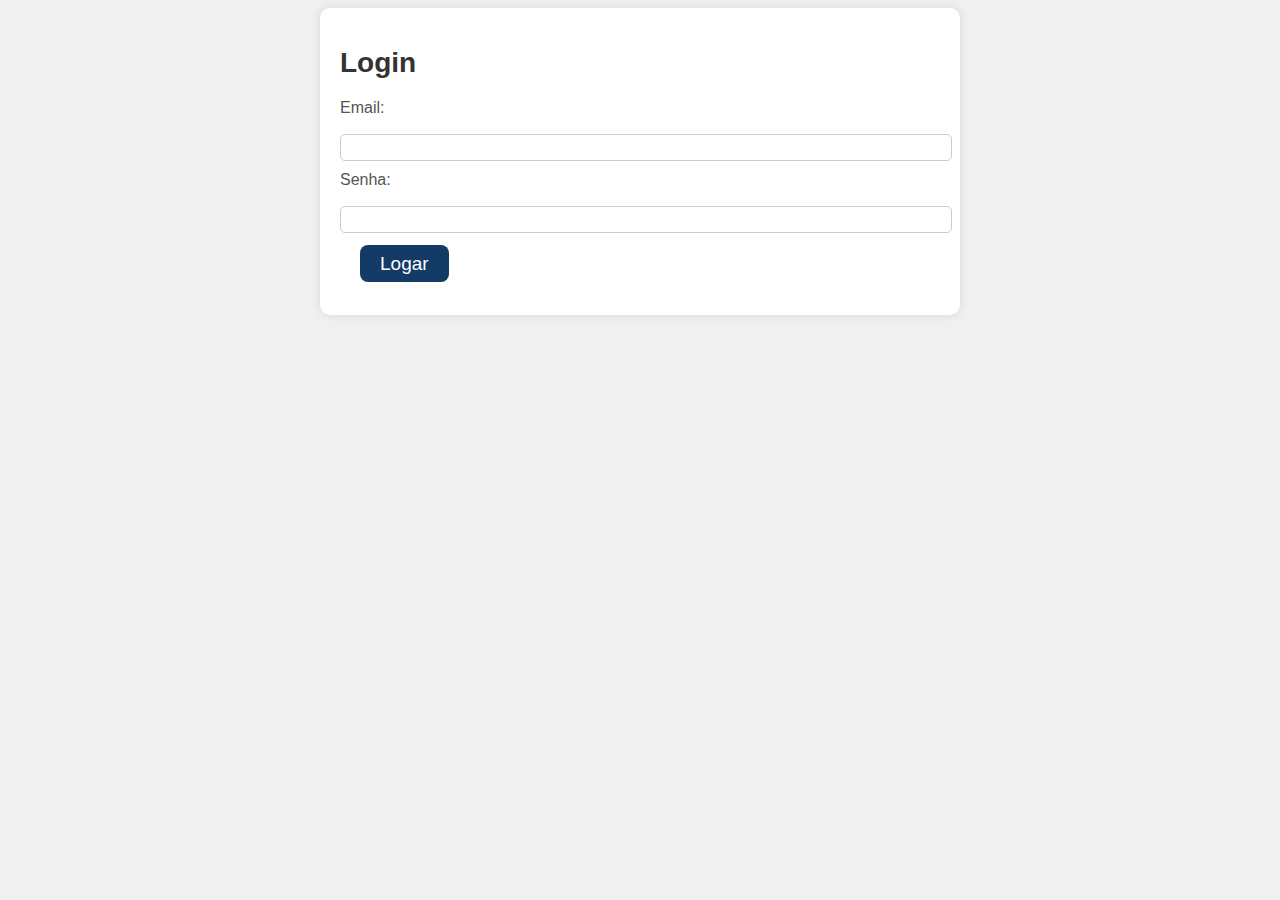
==== login_clients.html @ cf37b6ab "Add files via upload" ====
<!DOCTYPE html>
<html lang="en">
<head>
    <meta charset="UTF-8">
    <meta name="viewport" content="width=device-width, initial-scale=1.0">
    <link rel="stylesheet" href="css/login_clients.css">
    <title>Entrar</title>
</head>
<body>
    <div class="container">
        <h1>Login</h1>
        <form method="post">

            <div>
                <label for="email">Email:</label>
                <input type="email" id="email" name="email">
            </div>

            <div>
                <label for="senha">Senha:</label>
                <input type="password" id="senha" name="senha">
            </div>
            
            <div class="choose-buttons">
                <!-- <button type="perfil_profissional.html">Entrar</button> -->
            <a href="profile_clients.html">Logar</a>
                
            </div>
        </form>
    </div>
</body>
</html>
---- css/login_clients.css ----
body {
    font-family: Arial, sans-serif;
    background-color: #f0f0f0;
}

.container {
    max-width: 600px;
    margin: 0 auto;
    padding: 20px;
    background-color: #fff;
    border-radius: 10px;
    box-shadow: 0 0 10px rgba(0, 0, 0, 0.1);
}

h1 {
    font-size: 28px;
    color: #333;
    margin-bottom: 20px;
}

label {
    display: block;
    font-size: 16px;
    color: #555;
    margin-top: 10px;
}

input {
    width: 100%;
    padding: 5px;
    margin-top: 17px;
    border: 1px solid #ccc;
    border-radius: 5px;
}

.choose-buttons {
    margin: 20px;
}

.choose-buttons a {
    text-decoration: none;
    outline: none;
    padding: 8px 20px;
    background-color: #133b66;
    color: #fff;
    border-radius: 8px;
    font-size: 19px;
}

.choose-buttons a:hover {
    background-color: #0056b3;
}
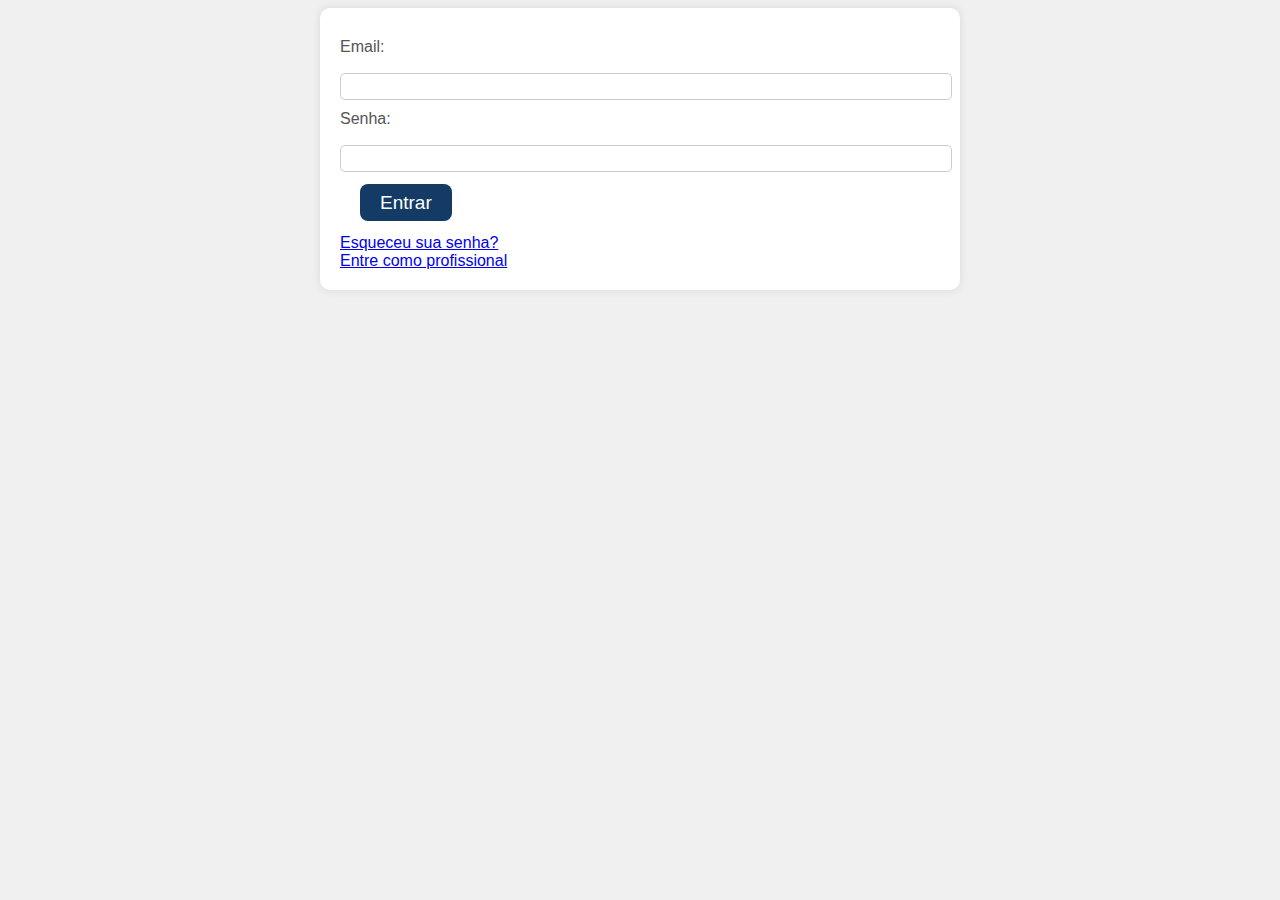
==== commit 0a973145: "alteracoes de login e cadastro" ====
--- a/login_clients.html
+++ b/login_clients.html
@@ -8,7 +8,7 @@
 </head>
 <body>
     <div class="container">
-        <h1>Login</h1>
+        
         <form method="post">
 
             <div>
@@ -22,9 +22,15 @@
             </div>
             
             <div class="choose-buttons">
-                <!-- <button type="perfil_profissional.html">Entrar</button> -->
-            <a href="profile_clients.html">Logar</a>
+            <a href="profile_clients.html">Entrar</a>
                 
+            </div>
+
+            <div class="footer">
+                <a href="esqueceu_senha.html">Esqueceu sua senha?</a>
+            </div>
+            <div class="registre-se">
+                <a href="login_profissional.html">Entre como profissional</a>
             </div>
         </form>
     </div>
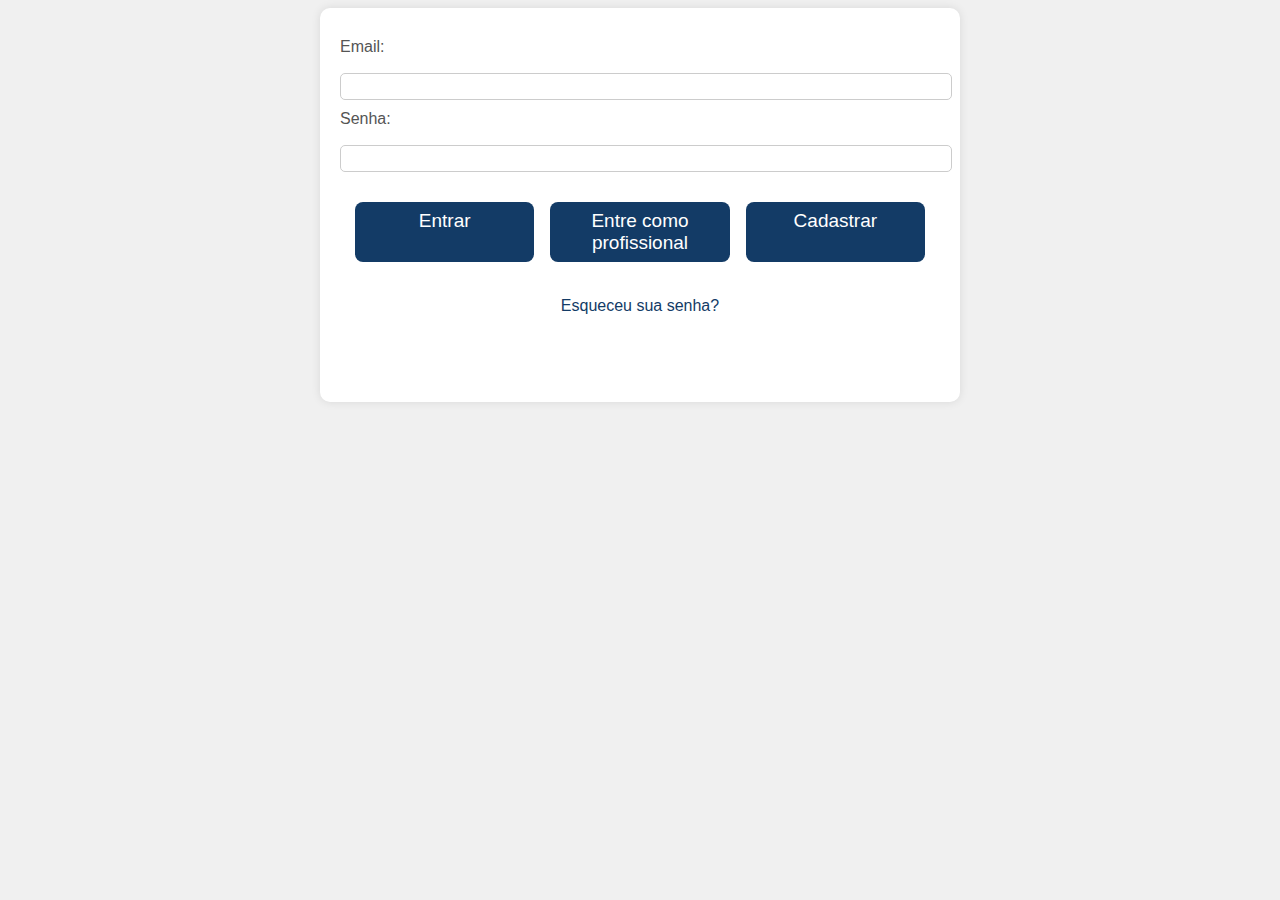
==== commit abde02f7: "alteracoes gui" ====
--- a/login_clients.html
+++ b/login_clients.html
@@ -1,27 +1,29 @@
 <!DOCTYPE html>
 <html lang="en">
+
 <head>
     <meta charset="UTF-8">
     <meta name="viewport" content="width=device-width, initial-scale=1.0">
     <link rel="stylesheet" href="css/login_clients.css">
     <title>Entrar</title>
 </head>
+
 <body>
     <div class="container">
-        
+
         <form method="post">
 
-            <div>
+            <div class="input-wrap">
                 <label for="email">Email:</label>
                 <input type="email" id="email" name="email">
             </div>
 
-            <div>
+            <div class="input-wrap">
                 <label for="senha">Senha:</label>
                 <input type="password" id="senha" name="senha">
             </div>
-            
-            <div class="choose-buttons">
+
+            <!-- <div class="choose-buttons">
             <a href="profile_clients.html">Entrar</a>
                 
             </div>
@@ -31,8 +33,18 @@
             </div>
             <div class="registre-se">
                 <a href="login_profissional.html">Entre como profissional</a>
+            </div> -->
+
+            <div class="buttons-wrap">
+                <a class="btn-login" href="profile_clients.html">Entrar</a>
+                <a class="btn-proffesional" href="login_profissional.html">Entre como profissional</a>
+                <a class="btn-register" href="registration_client.html">Cadastrar</a>
+                <div class="btn-forgot">
+                    <a href="esqueceu_senha.html">Esqueceu sua senha?</a>
+                </div>
             </div>
         </form>
     </div>
 </body>
+
 </html>--- a/css/login_clients.css
+++ b/css/login_clients.css
@@ -10,6 +10,17 @@
     background-color: #fff;
     border-radius: 10px;
     box-shadow: 0 0 10px rgba(0, 0, 0, 0.1);
+}
+
+form {
+    width: 100%;
+    display: flex;
+    flex-direction: column;
+    /* align-items: center; */
+}
+
+.input-wrap {
+    width: 100%;
 }
 
 h1 {
@@ -33,8 +44,9 @@
     border-radius: 5px;
 }
 
-.choose-buttons {
+/* .choose-buttons {
     margin: 20px;
+    text-align: center;
 }
 
 .choose-buttons a {
@@ -49,4 +61,90 @@
 
 .choose-buttons a:hover {
     background-color: #0056b3;
+}
+
+.footer {
+    display: flex;
+    width: 100%;
+    margin-top: 20px;
+    justify-content: space-between;
+    
+} 
+
+.footer a {
+    color: #133b66;
+    text-decoration: none;
+    padding: 5px 10px;
+
+}
+
+.footer a:hover {
+    color: #333;
+}
+
+.registre-se {
+    text-align: center;
+    justify-content: space-between;
+    width: 100%;
+    margin-top: 20px;
+}
+ 
+.registre-se a {
+    color: #133b66;
+    text-decoration: none;
+    padding: 8px 20px;
+    background-color: #133b66;
+    color: #fff;
+    border-radius: 8px;
+}
+
+.registre-se a:hover {
+    background-color: #0056b3;
+} */
+
+.buttons-wrap {
+    display: grid;
+    text-align: center;
+    column-gap: 16px;
+    row-gap: 30px;
+    margin: 30px 15px;
+    grid-template-columns: repeat(3, 1fr);
+    grid-template-rows: 1fr 1fr;
+    grid-template-areas:
+        'login proffesional register'
+        'forgot forgot forgot';
+}
+
+.buttons-wrap>a {
+    text-decoration: none;
+    outline: none;
+    padding: 8px 20px;
+    background-color: #133b66;
+    color: #fff;
+    border-radius: 8px;
+    font-size: 19px;
+}
+
+.btn-login a {
+    grid-area: login;
+}
+
+.btn-proffesional a {
+    grid-area: proffesional;
+}
+
+.btn-register a {
+    grid-area: register;
+}
+
+.btn-forgot {
+    display: flex;
+    justify-content: center;
+    grid-area: forgot;
+}
+
+.btn-forgot a {
+    color: #133b66;
+    text-decoration: none;
+    padding: 5px 10px;
 }